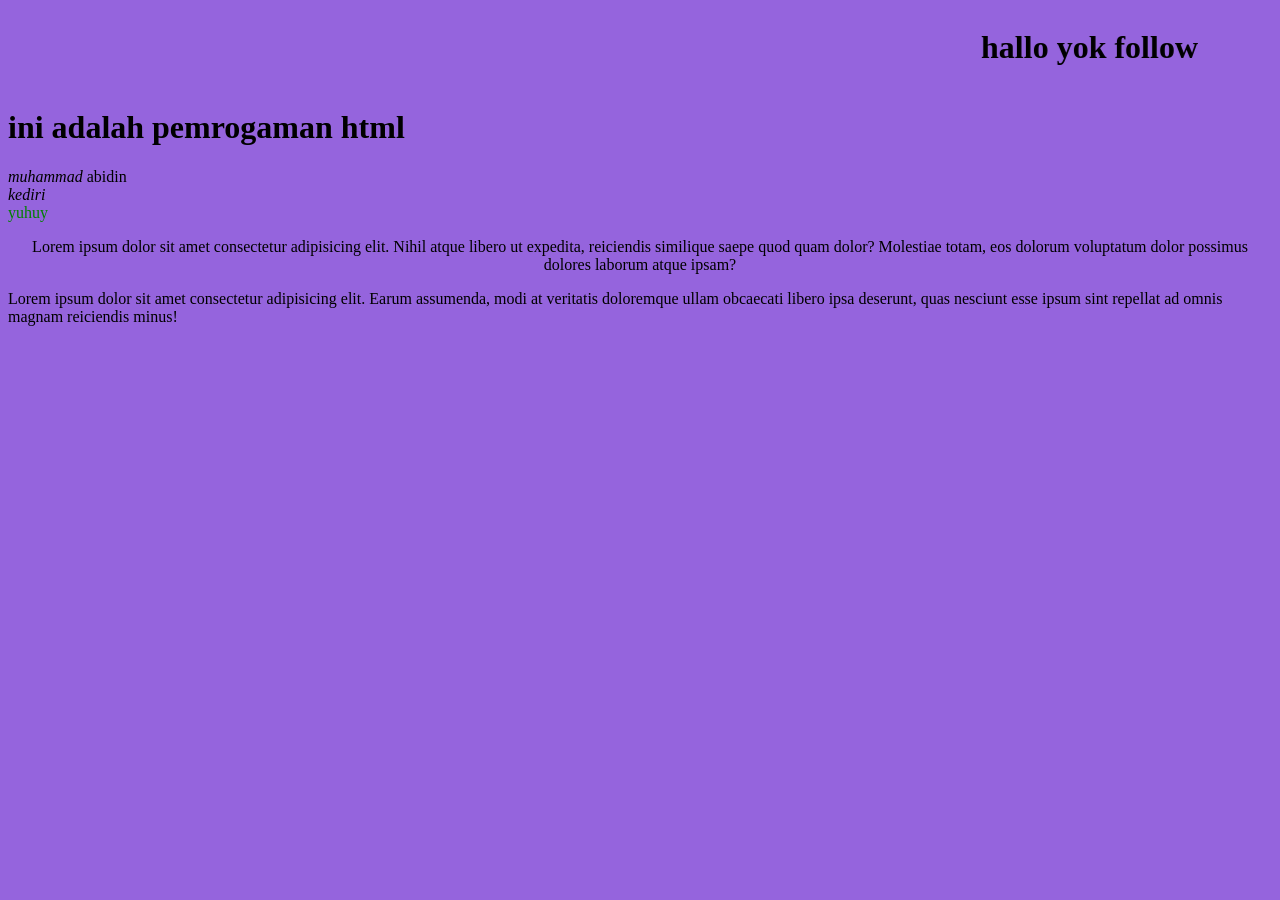
==== tugaas/tugas1.html @ 969dcb70 "[ADD] menambahkan fille tugas1.html" ====
<html>

<head>
    <title>tugas 1web</title>
</head>

<body bgcolor="#9564DD">
    <marquee behavior="alternate" direction="speet">
        <h1>hallo yok follow</h1>
    </marquee>
    <h1> ini adalah pemrogaman html</h1>
    <em>muhammad</em> abidin <br>
    <i>kediri</i> <br>
    <font color="green">yuhuy</font>

    <p align=" center"> Lorem ipsum dolor sit amet consectetur adipisicing elit. Nihil atque libero ut expedita,
        reiciendis similique
        saepe quod quam dolor? Molestiae totam, eos dolorum voluptatum dolor possimus dolores laborum atque ipsam?</p>

    <p>Lorem ipsum dolor sit amet consectetur adipisicing elit. Earum assumenda, modi at veritatis doloremque ullam
        obcaecati libero ipsa deserunt, quas nesciunt esse ipsum sint repellat ad omnis magnam reiciendis minus!</p>
</body>


</html>
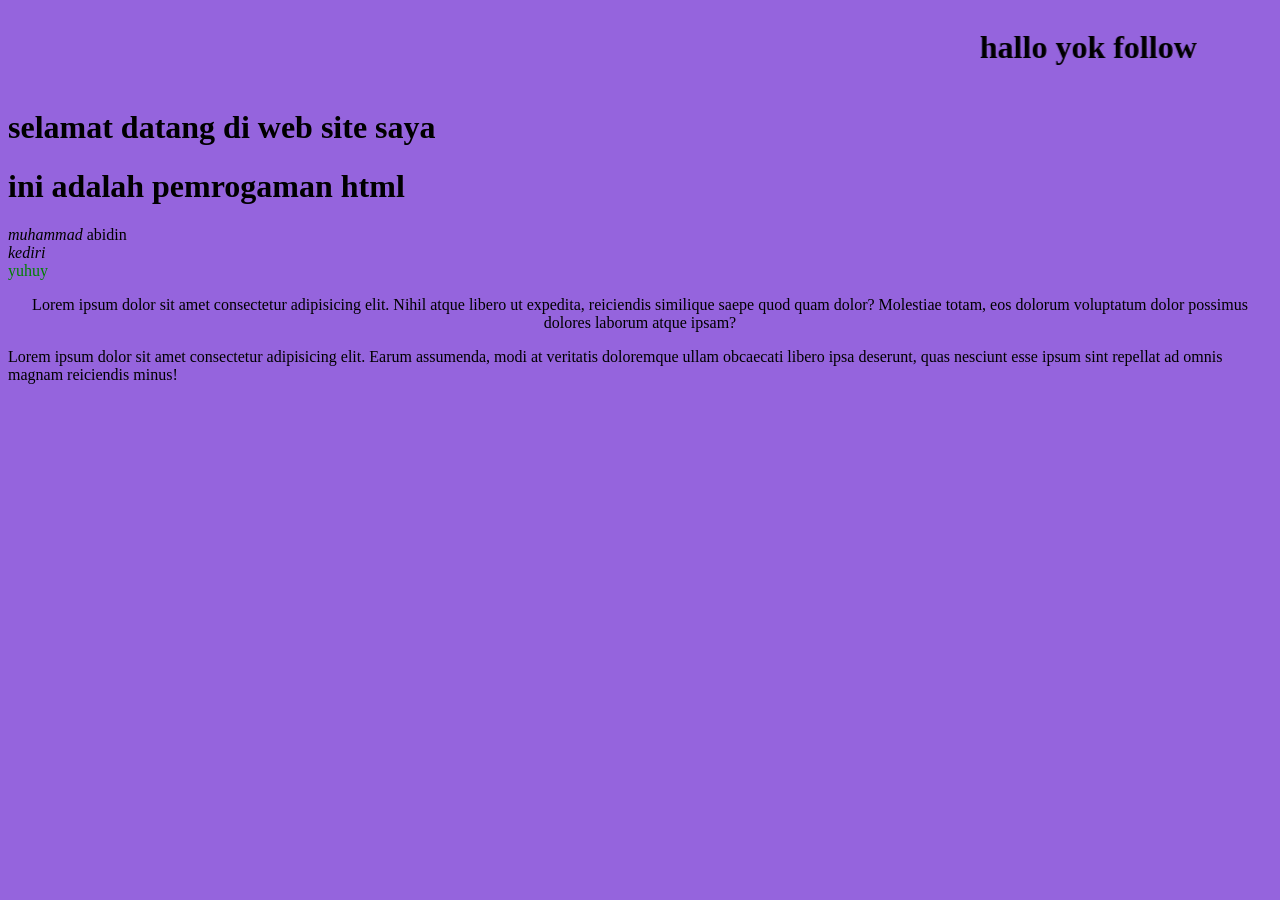
==== commit f968156c: "[EDIT] fille tugas1" ====
--- a/tugaas/tugas1.html
+++ b/tugaas/tugas1.html
@@ -8,10 +8,12 @@
     <marquee behavior="alternate" direction="speet">
         <h1>hallo yok follow</h1>
     </marquee>
+    <h1>selamat datang di web site saya </h1>
     <h1> ini adalah pemrogaman html</h1>
     <em>muhammad</em> abidin <br>
     <i>kediri</i> <br>
     <font color="green">yuhuy</font>
+
 
     <p align=" center"> Lorem ipsum dolor sit amet consectetur adipisicing elit. Nihil atque libero ut expedita,
         reiciendis similique
